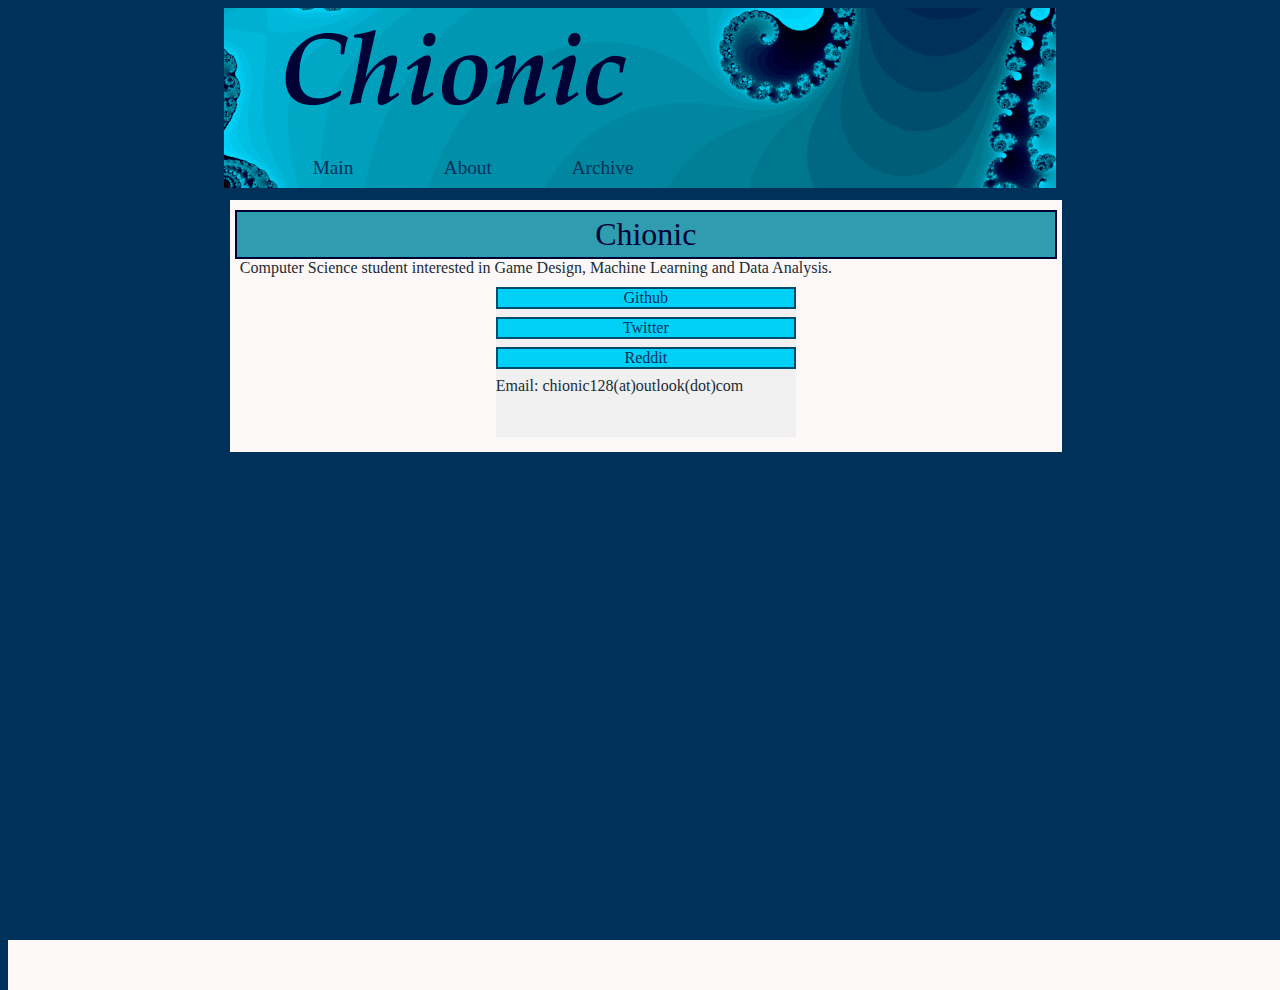
==== about.html @ d901d4ef "added footer and new social media icons" ====
<!DOCTYPE html>
<html>
 <head>
<link rel="stylesheet" type="text/css" href="myStyle.css">
</head>

<body>

<div class="bar" style="position: absolute;">
    

<img src="blogHeaderImage.png">
<center>
<div class = "nav">

    <div class="headerLink" style="float:left;"><a href="index.html">Main</a></div>
<div class = "headerLink" style="float:left;"><a href= "about.html">About</a></div>
<div class = "headerLink" style="float:left;"><a href= "archive.html">Archive</a></div>

</div>
</center>


</div>


<div class = "content" style="position: absolute; top: 20%; left: 16%;">
<div class="contentModuleHeader">Chionic</div>
    <p>Computer Science student interested in Game Design, Machine Learning and Data Analysis.</p>
    <div class="box">
        <a href="https://github.com/chionic"><img src="">Github</a>
       <br> <a href="twitter"><img src="">Twitter</a>
        <br><a href="Reddit"><img src="">Reddit</a>
        <br>Email: chionic128(at)outlook(dot)com
    </div>
</div>

</div>

<div class = "footer"></div>

</body>
</html>
---- myStyle.css ----
// Blue: #26487B #627EA7 #3E5E8D #153564 #062148 #A5D1E5 Orange: #BA862D #FDD28A #976714 #6D4500
//Blue2: #00d0f6,#309cb0,#009fbc,#008ea8,#2c92ab,#006882, #004e6e, #004e6e, #00315a
//#D6A552

h1 {
    color: #FF0000;
    margin-left: 20px;
}
table {
	background-color: transparent;
}
table a img {
	display: none;
}

body {
	background-color: #00315a;
    height: 100%;
}
p {
    margin: 0px 10px 10px 10px;
}
li {
	margin: 0px 30px 0px 30px;
}
h3 {
	margin: 5px 30px 2px 30px;
}
h2 {
    margin-left: 10px;
}
code { 
	background-color: #CCCCCC;
    display: block;
}
pre {
	background-color: #CCCCCC;
    display: block;
}
.box {
    height: 150px;
    width: 300px;
	background-color: #F0F0F0;
	margin-left: auto;
	margin-right: auto;
	overflow: auto;
    align: center;  
    
}
.box a:link, a:visited {
    background-color:#00d0f6;
    display: block;
    color: #00315a;
    text-align: center;
     border: 2px solid #004e6e;
    margin: 0px 0px -10px 0px;
}
.bar {
	background-color: #FCF8F8;
	margin-left: auto;
	margin-right: auto;
	height: 20%;
	width: 65%;
    left: 17.5%;
	overflow: hidden;
}
.headerLink {
	width: 30%;
	height: 100%;
    z-index: 100;
	display: block;
	font: 120% georgia;
	padding: 5px;
	text-align: center;
}
.headerLink a:link, a:visited {
    color: #00315a;
}
.nav {
    position: absolute;
    left: 5%;
    top: 80%;
	width: 50%;
	height: 15%;
    z-index: 100;
}
.headerLink a:hover {
	color: #6D4500;
	font: bold 100% georgia;
}
.content {
	width: 65%;
	background-color: #FCF8F8;
	display: block;
	color: #202C36;
	font: 100% georgia;
	text-align: left;
	margin: 20px 10px 80px 25px;
    padding-bottom: 15px;
}
.contentModuleHeader, .contentModuleHeaderAlt {
	font: 200% georgia;
	color: #000134;
	background-color:  #309cb0;
	padding: 4px;
    margin: 10px 5px 0px 5px;
	text-align: center;
    border: 2px solid #000134;
}
.footer {
	width: 100%;
    background-color: #FCF8F8;
    height: 50px;
    position:absolute;
    bottom:-10%;

}

a:hover {
     color: #D6A552;
	font: bold 90% georgia;
}
a:link, a:visited {
	text-decoration: none;
    color: #009fbc;
}
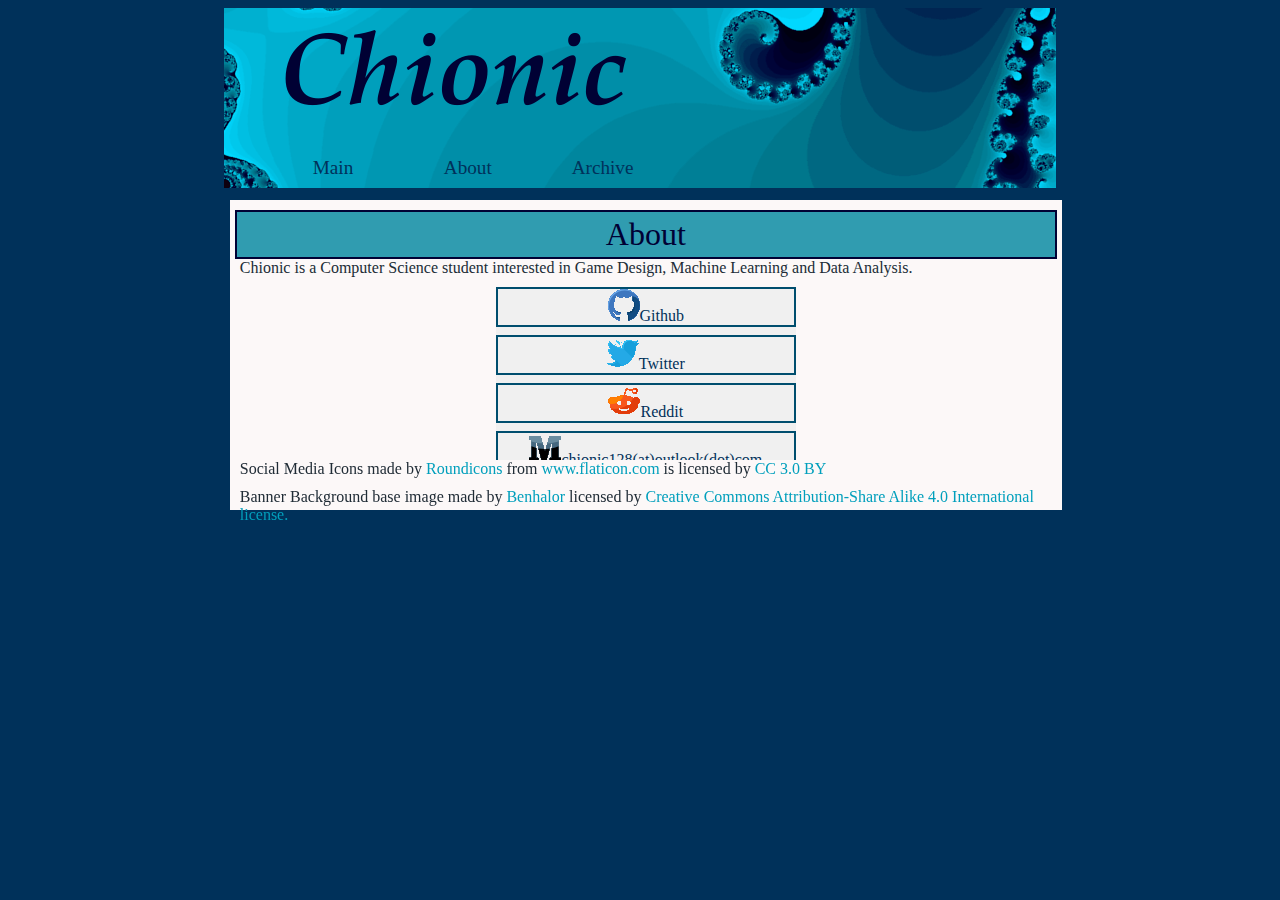
==== commit e2b34b75: "about page added icons" ====
--- a/about.html
+++ b/about.html
@@ -25,19 +25,20 @@
 
 
 <div class = "content" style="position: absolute; top: 20%; left: 16%;">
-<div class="contentModuleHeader">Chionic</div>
-    <p>Computer Science student interested in Game Design, Machine Learning and Data Analysis.</p>
+<div class="contentModuleHeader">About</div>
+    <p>Chionic is a Computer Science student interested in Game Design, Machine Learning and Data Analysis.</p>
     <div class="box">
-        <a href="https://github.com/chionic"><img src="">Github</a>
-       <br> <a href="twitter"><img src="">Twitter</a>
-        <br><a href="Reddit"><img src="">Reddit</a>
-        <br>Email: chionic128(at)outlook(dot)com
+        <a href="https://github.com/chionic"><img src="github.png">Github</a>
+       <br><a href="https://mobile.twitter.com/chionic128"><img src="twitter.png">Twitter</a>
+        <br><a href="https://www.reddit.com/user/chionic/"><img src="reddit.png">Reddit</a>
+        <br><a href="hotmail.com"><img src="m.png">chionic128(at)outlook(dot)com</a>
+    </div>
+     <div class = "footer"><div><p>Social Media Icons made by <a href="http://www.flaticon.com/authors/roundicons" title="Roundicons">Roundicons</a> from <a href="http://www.flaticon.com" title="Flaticon">www.flaticon.com</a> is licensed by <a href="http://creativecommons.org/licenses/by/3.0/" title="Creative Commons BY 3.0" target="_blank">CC 3.0 BY</a></p>
+    <p>Banner Background base image made by <a href="https://commons.wikimedia.org/wiki/File:Fond_fractale_bleu.jpg">Benhalor</a> licensed by <a href="https://creativecommons.org/licenses/by-sa/4.0/deed.en">Creative Commons Attribution-Share Alike 4.0 International license.</a></p></div>  
     </div>
 </div>
 
 </div>
 
-<div class = "footer"></div>
-
 </body>
 </html>--- a/myStyle.css
+++ b/myStyle.css
@@ -38,7 +38,7 @@
     display: block;
 }
 .box {
-    height: 150px;
+    height: 180px;
     width: 300px;
 	background-color: #F0F0F0;
 	margin-left: auto;
@@ -48,7 +48,6 @@
     
 }
 .box a:link, a:visited {
-    background-color:#00d0f6;
     display: block;
     color: #00315a;
     text-align: center;
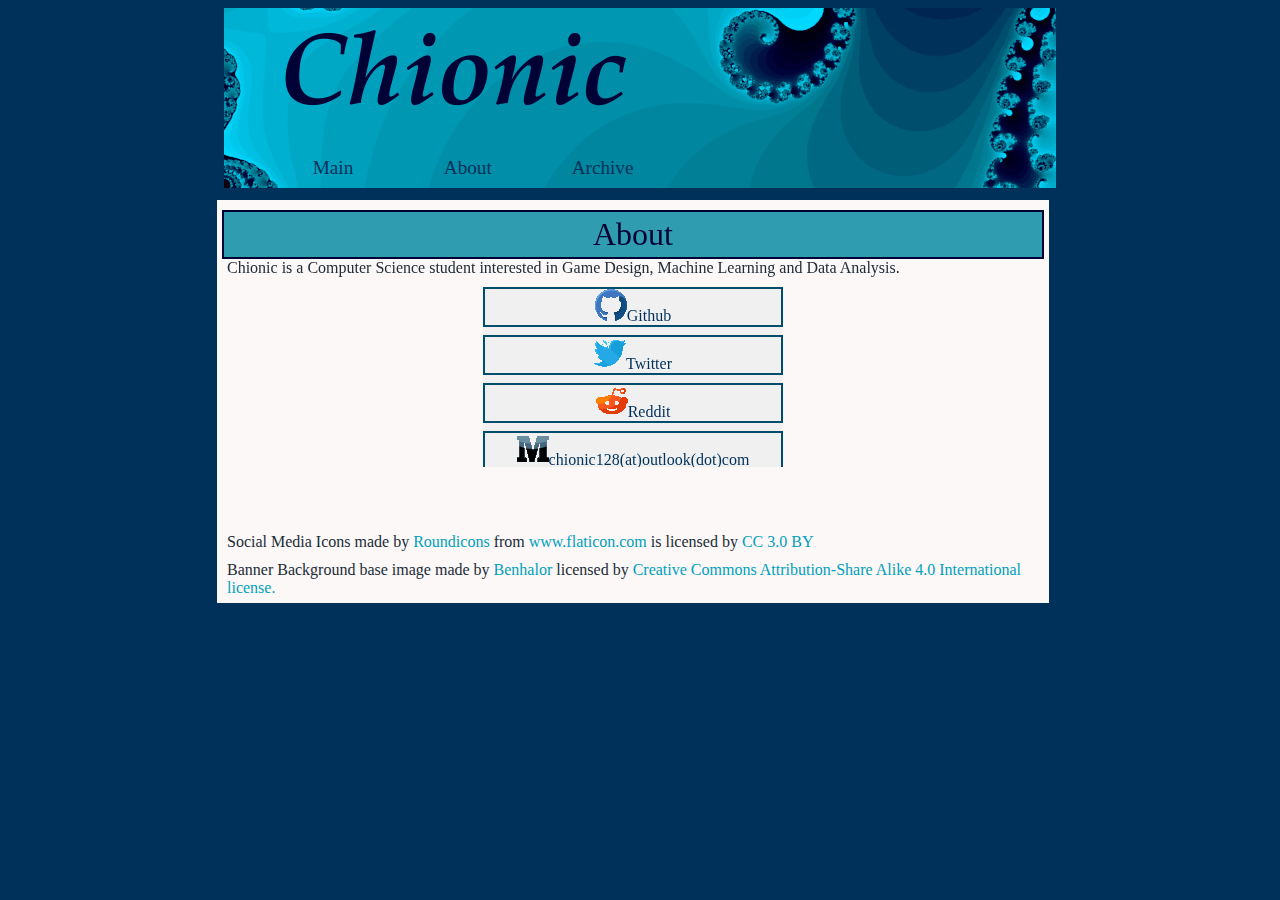
==== commit 8f20b8e1: "style updates" ====
--- a/about.html
+++ b/about.html
@@ -24,7 +24,7 @@
 </div>
 
 
-<div class = "content" style="position: absolute; top: 20%; left: 16%;">
+<div class = "content">
 <div class="contentModuleHeader">About</div>
     <p>Chionic is a Computer Science student interested in Game Design, Machine Learning and Data Analysis.</p>
     <div class="box">
@@ -33,12 +33,12 @@
         <br><a href="https://www.reddit.com/user/chionic/"><img src="reddit.png">Reddit</a>
         <br><a href="hotmail.com"><img src="m.png">chionic128(at)outlook(dot)com</a>
     </div>
-     <div class = "footer"><div><p>Social Media Icons made by <a href="http://www.flaticon.com/authors/roundicons" title="Roundicons">Roundicons</a> from <a href="http://www.flaticon.com" title="Flaticon">www.flaticon.com</a> is licensed by <a href="http://creativecommons.org/licenses/by/3.0/" title="Creative Commons BY 3.0" target="_blank">CC 3.0 BY</a></p>
-    <p>Banner Background base image made by <a href="https://commons.wikimedia.org/wiki/File:Fond_fractale_bleu.jpg">Benhalor</a> licensed by <a href="https://creativecommons.org/licenses/by-sa/4.0/deed.en">Creative Commons Attribution-Share Alike 4.0 International license.</a></p></div>  
+    <br><br><br>
+     <div class = "footer"><p>Social Media Icons made by <a href="http://www.flaticon.com/authors/roundicons" title="Roundicons">Roundicons</a> from <a href="http://www.flaticon.com" title="Flaticon">www.flaticon.com</a> is licensed by <a href="http://creativecommons.org/licenses/by/3.0/" title="Creative Commons BY 3.0" target="_blank">CC 3.0 BY</a></p>
+    <p>Banner Background base image made by <a href="https://commons.wikimedia.org/wiki/File:Fond_fractale_bleu.jpg">Benhalor</a> licensed by <a href="https://creativecommons.org/licenses/by-sa/4.0/deed.en">Creative Commons Attribution-Share Alike 4.0 International license.</a></p>
     </div>
 </div>
 
-</div>
 
 </body>
 </html>--- a/myStyle.css
+++ b/myStyle.css
@@ -88,13 +88,16 @@
 	font: bold 100% georgia;
 }
 .content {
+    position: absolute; 
+    top: 20%; 
+    left: 15%;
 	width: 65%;
 	background-color: #FCF8F8;
 	display: block;
 	color: #202C36;
 	font: 100% georgia;
 	text-align: left;
-	margin: 20px 10px 80px 25px;
+	margin: 20px 10px 120px 25px;
     padding-bottom: 15px;
 }
 .contentModuleHeader, .contentModuleHeaderAlt {
@@ -109,10 +112,10 @@
 .footer {
 	width: 100%;
     background-color: #FCF8F8;
-    height: 50px;
+    height: 70px;
     position:absolute;
-    bottom:-10%;
-
+    bottom:-20%;
+    text-overflow: auto;
 }
 
 a:hover {
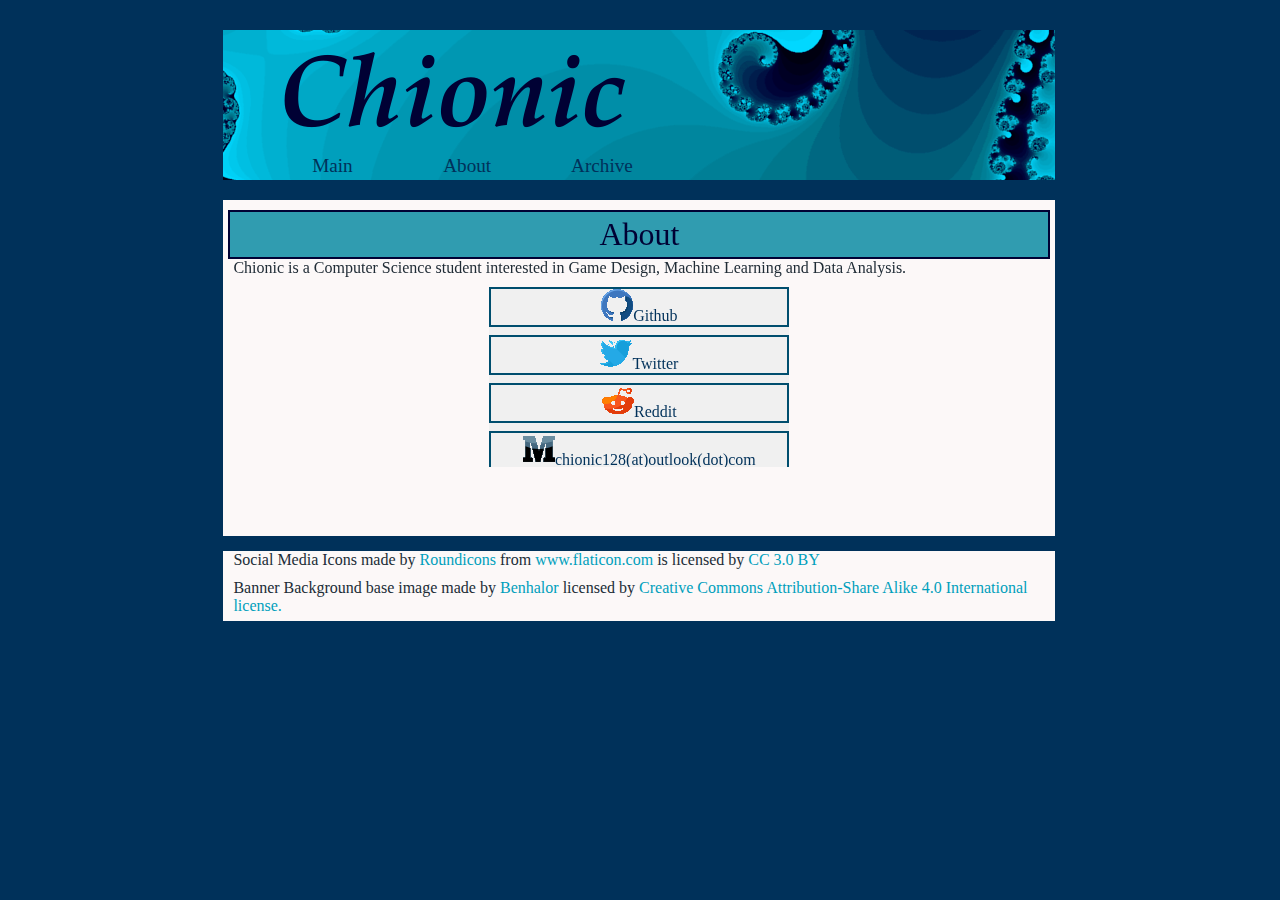
==== commit f70b71b1: "lining up header image with everything else" ====
--- a/about.html
+++ b/about.html
@@ -6,7 +6,9 @@
 
 <body>
 
-<div class="bar" style="position: absolute;">
+
+<div class = "content">
+    <div class="bar" style="position: absolute;">
     
 
 <img src="blogHeaderImage.png">
@@ -22,9 +24,6 @@
 
 
 </div>
-
-
-<div class = "content">
 <div class="contentModuleHeader">About</div>
     <p>Chionic is a Computer Science student interested in Game Design, Machine Learning and Data Analysis.</p>
     <div class="box">
--- a/myStyle.css
+++ b/myStyle.css
@@ -58,9 +58,9 @@
 	background-color: #FCF8F8;
 	margin-left: auto;
 	margin-right: auto;
-	height: 20%;
-	width: 65%;
-    left: 17.5%;
+	height: 150px;
+	width: 100%;
+    top: -170px;
 	overflow: hidden;
 }
 .headerLink {
@@ -90,7 +90,7 @@
 .content {
     position: absolute; 
     top: 20%; 
-    left: 15%;
+    left: 15.5%;
 	width: 65%;
 	background-color: #FCF8F8;
 	display: block;
@@ -114,7 +114,7 @@
     background-color: #FCF8F8;
     height: 70px;
     position:absolute;
-    bottom:-20%;
+    bottom:-85px;
     text-overflow: auto;
 }
 
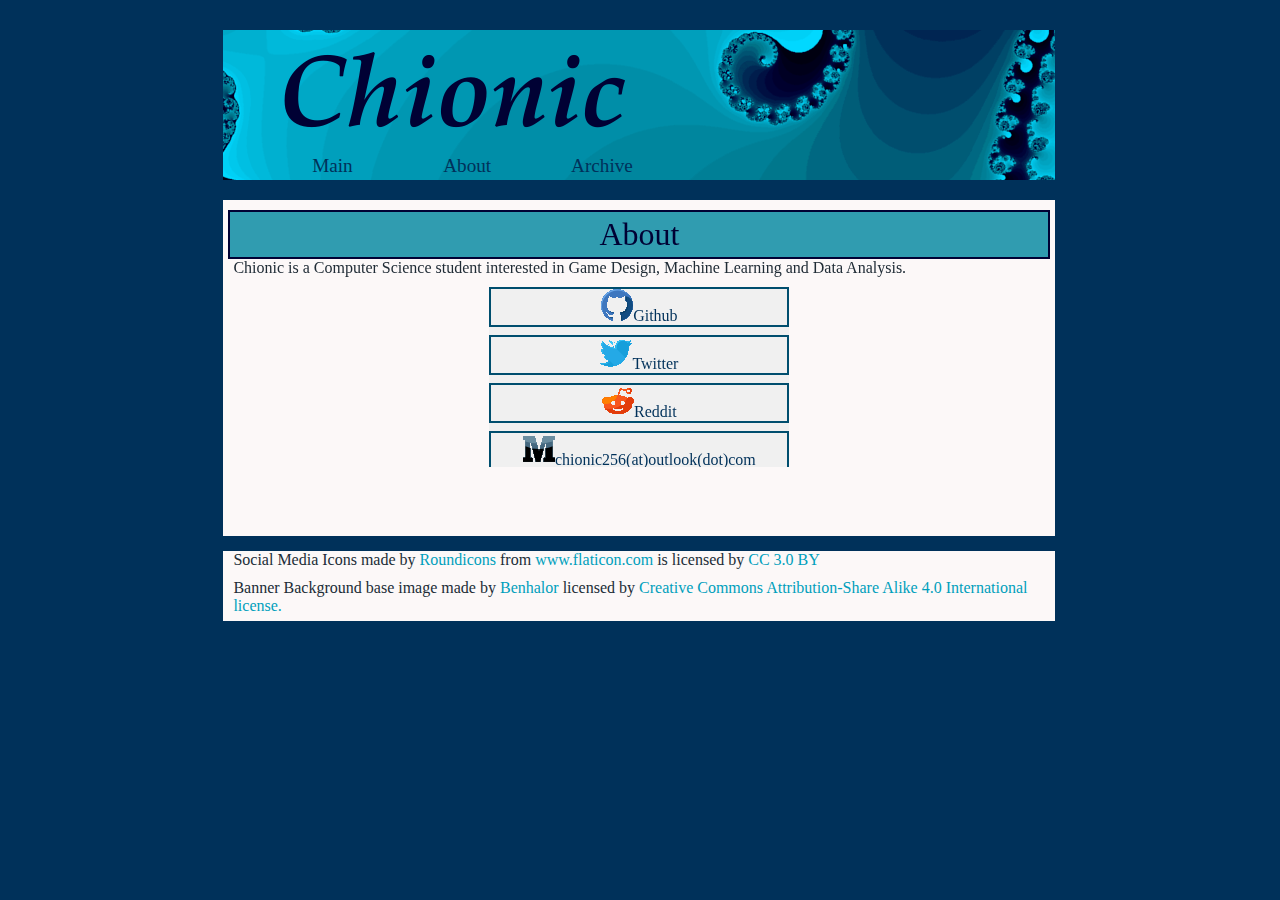
==== commit 96be596c: "updated links" ====
--- a/about.html
+++ b/about.html
@@ -28,9 +28,9 @@
     <p>Chionic is a Computer Science student interested in Game Design, Machine Learning and Data Analysis.</p>
     <div class="box">
         <a href="https://github.com/chionic"><img src="github.png">Github</a>
-       <br><a href="https://mobile.twitter.com/chionic128"><img src="twitter.png">Twitter</a>
+       <br><a href="https://mobile.twitter.com/chionic256"><img src="twitter.png">Twitter</a>
         <br><a href="https://www.reddit.com/user/chionic/"><img src="reddit.png">Reddit</a>
-        <br><a href="hotmail.com"><img src="m.png">chionic128(at)outlook(dot)com</a>
+        <br><a href="hotmail.com"><img src="m.png">chionic256(at)outlook(dot)com</a>
     </div>
     <br><br><br>
      <div class = "footer"><p>Social Media Icons made by <a href="http://www.flaticon.com/authors/roundicons" title="Roundicons">Roundicons</a> from <a href="http://www.flaticon.com" title="Flaticon">www.flaticon.com</a> is licensed by <a href="http://creativecommons.org/licenses/by/3.0/" title="Creative Commons BY 3.0" target="_blank">CC 3.0 BY</a></p>
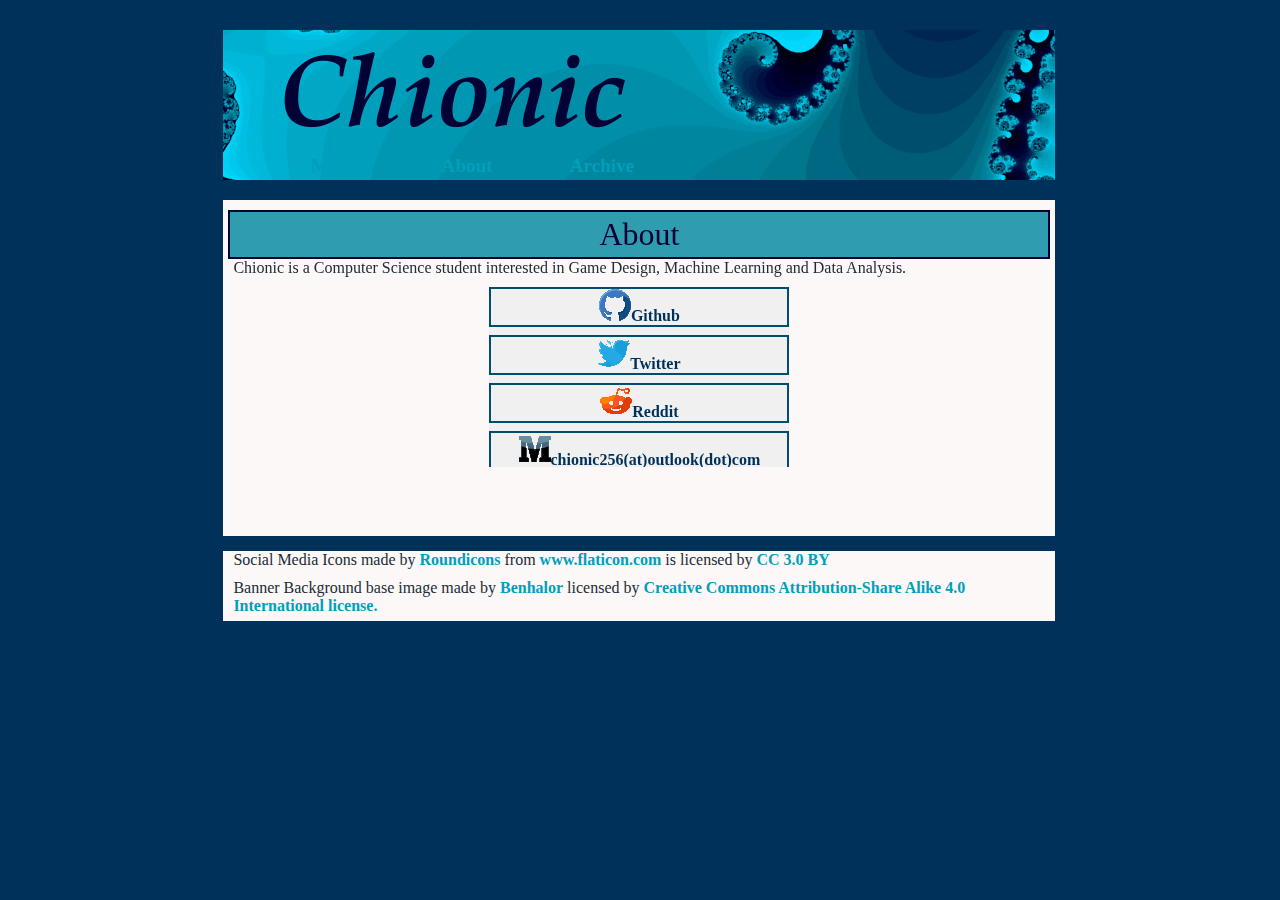
==== commit c326a2d3: "new blog post" ====
--- a/about.html
+++ b/about.html
@@ -30,7 +30,7 @@
         <a href="https://github.com/chionic"><img src="github.png">Github</a>
        <br><a href="https://mobile.twitter.com/chionic256"><img src="twitter.png">Twitter</a>
         <br><a href="https://www.reddit.com/user/chionic/"><img src="reddit.png">Reddit</a>
-        <br><a href="hotmail.com"><img src="m.png">chionic256(at)outlook(dot)com</a>
+        <br><a href="https://login.live.com/login.srf?wa=wsignin1.0&rpsnv=13&ct=1511690317&rver=6.7.6640.0&wp=MBI_SSL&wreply=https%3a%2f%2foutlook.live.com%2fowa%2f%3fnlp%3d1%26RpsCsrfState%3de909f8f7-b6d8-38cd-3f0a-5656e1c7f3ac&id=292841&CBCXT=out&lw=1&fl=dob%2cflname%2cwld&cobrandid=90015"><img src="m.png">chionic256(at)outlook(dot)com</a>
     </div>
     <br><br><br>
      <div class = "footer"><p>Social Media Icons made by <a href="http://www.flaticon.com/authors/roundicons" title="Roundicons">Roundicons</a> from <a href="http://www.flaticon.com" title="Flaticon">www.flaticon.com</a> is licensed by <a href="http://creativecommons.org/licenses/by/3.0/" title="Creative Commons BY 3.0" target="_blank">CC 3.0 BY</a></p>
--- a/myStyle.css
+++ b/myStyle.css
@@ -72,9 +72,7 @@
 	padding: 5px;
 	text-align: center;
 }
-.headerLink a:link, a:visited {
-    color: #00315a;
-}
+
 .nav {
     position: absolute;
     left: 5%;
@@ -83,7 +81,11 @@
 	height: 15%;
     z-index: 100;
 }
-.headerLink a:hover {
+.headerLink  a:visited {
+    text-decoration: none;
+    color: #00315a;
+}
+.headerLink a:hover, a:link{
 	color: #6D4500;
 	font: bold 100% georgia;
 }
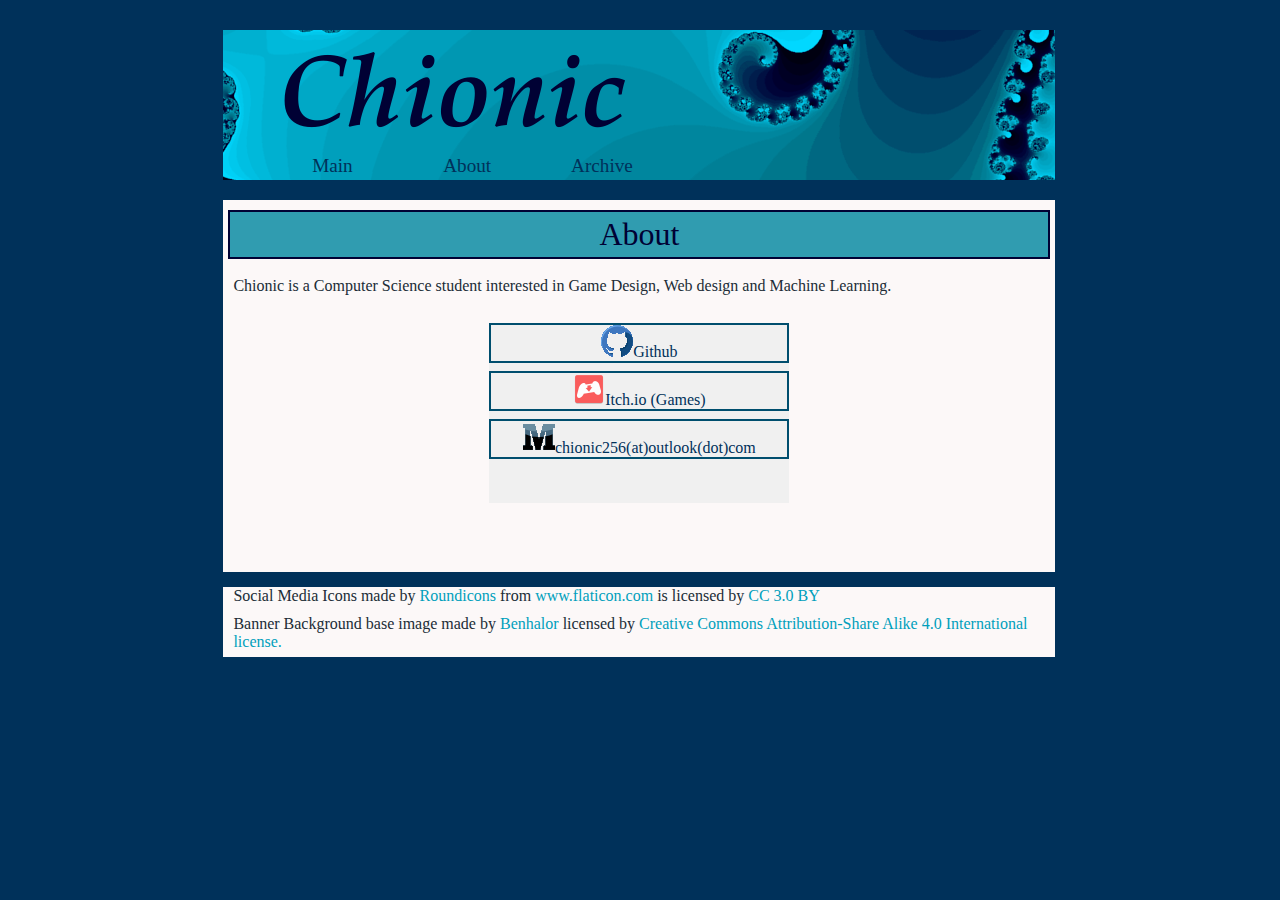
==== commit 20919aed: "links and about updated" ====
--- a/about.html
+++ b/about.html
@@ -25,12 +25,11 @@
 
 </div>
 <div class="contentModuleHeader">About</div>
-    <p>Chionic is a Computer Science student interested in Game Design, Machine Learning and Data Analysis.</p>
+    <br><p>Chionic is a Computer Science student interested in Game Design, Web design and Machine Learning.</p><br>
     <div class="box">
         <a href="https://github.com/chionic"><img src="github.png">Github</a>
-       <br><a href="https://mobile.twitter.com/chionic256"><img src="twitter.png">Twitter</a>
-        <br><a href="https://www.reddit.com/user/chionic/"><img src="reddit.png">Reddit</a>
-        <br><a href="https://login.live.com/login.srf?wa=wsignin1.0&rpsnv=13&ct=1511690317&rver=6.7.6640.0&wp=MBI_SSL&wreply=https%3a%2f%2foutlook.live.com%2fowa%2f%3fnlp%3d1%26RpsCsrfState%3de909f8f7-b6d8-38cd-3f0a-5656e1c7f3ac&id=292841&CBCXT=out&lw=1&fl=dob%2cflname%2cwld&cobrandid=90015"><img src="m.png">chionic256(at)outlook(dot)com</a>
+        <br><a href="https://chionic.itch.io/"><img src="itchio.png" width="32px" height="32px">Itch.io (Games)</a>
+        <br><a href="mailto:chionic256@outlook.com"><img src="m.png">chionic256(at)outlook(dot)com</a>
     </div>
     <br><br><br>
      <div class = "footer"><p>Social Media Icons made by <a href="http://www.flaticon.com/authors/roundicons" title="Roundicons">Roundicons</a> from <a href="http://www.flaticon.com" title="Flaticon">www.flaticon.com</a> is licensed by <a href="http://creativecommons.org/licenses/by/3.0/" title="Creative Commons BY 3.0" target="_blank">CC 3.0 BY</a></p>
--- a/myStyle.css
+++ b/myStyle.css
@@ -72,7 +72,6 @@
 	padding: 5px;
 	text-align: center;
 }
-
 .nav {
     position: absolute;
     left: 5%;
@@ -81,11 +80,10 @@
 	height: 15%;
     z-index: 100;
 }
-.headerLink  a:visited {
-    text-decoration: none;
+.headerLink a:link, .headerLink a:visited {
     color: #00315a;
 }
-.headerLink a:hover, a:link{
+.headerLink a:hover {
 	color: #6D4500;
 	font: bold 100% georgia;
 }
